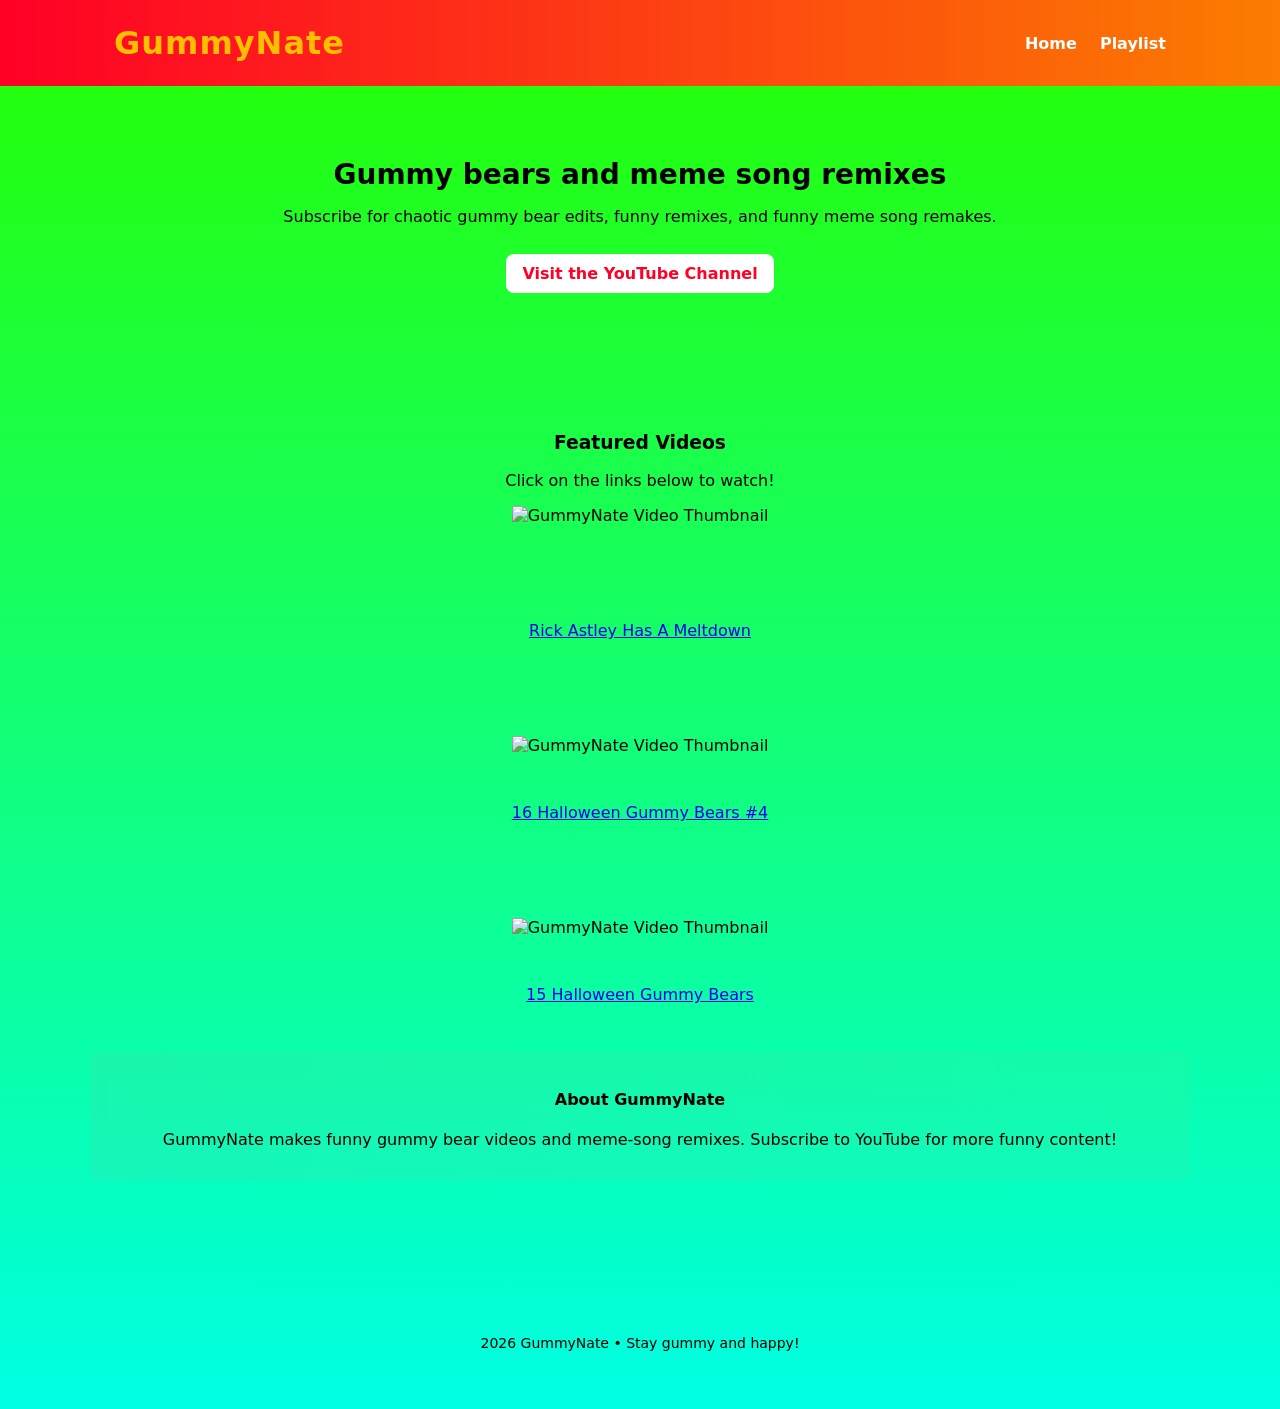
==== Server/index.html @ 898420b8 "Initial commit" ====
<!doctype html>
<html lang="en">

<head>
    <meta name="referrer" content="strict-origin-when-cross-origin">
    <meta charset="utf-8" />
    <meta name="viewport" content="width=device-width,initial-scale=1" />
    <title>GummyNate — Gummy Bear Videos & Meme Song Remixes</title>
    <meta name="description" content="GummyNate: Gummy Bear Videos & Meme Song Remixes." />
    <link rel="stylesheet" href="css/gummynatestyles.css" />
</head>

<body>
    <header class="site-header">
        <div class="wrap">
            <h1 class="brand">GummyNate</h1>
            <nav>
                <a href="index.html">Home</a>
                <a href="gummynateplaylist.html">Playlist</a>
            </nav>
        </div>
    </header>

    <main>
        <section class="hero">
            <div class="wrap">
                <h2>Gummy bears and meme song remixes</h2>
                <p>Subscribe for chaotic gummy bear edits, funny remixes, and funny meme song remakes.</p>
                <a class="cta" href="https://www.youtube.com/@gummynate" target="_blank" rel="noopener">Visit the
                    YouTube Channel</a>
            </div>
        </section>
        <section class="hero">
            <h3>Featured Videos</h3>
            <p>Click on the links below to watch!</p>
            <img src="https://i.ytimg.com/vi/Stycp4XJf3U/hqdefault.jpg" alt="GummyNate Video Thumbnail" width="560"
                height="315">
        </section>
        <section class="hero"> <a href="https://www.youtube.com/watch?v=Stycp4XJf3U" target="_blank" rel="noopener">Rick
                Astley Has A Meltdown</a>
        </section>
        <section class="hero">
            <img src="https://i.ytimg.com/vi/0j6AXVT7KHw/hqdefault.jpg" alt="GummyNate Video Thumbnail" width="560"
                height="315">
            <section class="hero"> <a href="https://www.youtube.com/watch?v=0j6AXVT7KHw" target="_blank"
                    rel="noopener">16
                    Halloween Gummy Bears #4</a>
            </section>
            <section class="hero">
                <img src="https://i.ytimg.com/vi/fOrFjPQbEkU/hqdefault.jpg" alt="GummyNate Video Thumbnail" width="560"
                    height="315">
                <section class="hero"> <a href="https://www.youtube.com/watch?v=fOrFjPQbEkU" target="_blank"
                        rel="noopener">15
                        Halloween Gummy Bears</a>
                </section>
                <section id="about" class="wrap about">
                    <h4>About GummyNate</h4>
                    <p>GummyNate makes funny gummy bear videos and meme-song remixes. Subscribe to YouTube for more
                        funny
                        content!</p>
                </section>
    </main>

    <footer class="site-footer">
        <div class="wrap">
            <p>2026 GummyNate • Stay gummy and happy!</p>
        </div>
    </footer>
</body>

</html>
---- Server/css/gummynatestyles.css ----
:root {
    --bg: #26ff00;
    --accent: #ff0026;
    --accent2: #fb7d00;
    --muted: #000000;
    --maxw: 1100px;
}

* {
    box-sizing: border-box
}

body {
    margin: 0;
    font-family: Inter, system-ui, -apple-system, "Segoe UI", Roboto, "Helvetica Neue", Arial;
    background: linear-gradient(180deg, var(--bg), #00ffe5);
    color: #000000;
    -webkit-font-smoothing: antialiased;
    -moz-osx-font-smoothing: grayscale;
}

.wrap {
    max-width: var(--maxw);
    margin: 0 auto;
    padding: 24px
}

.site-header {
    background: linear-gradient(90deg, var(--accent), var(--accent2));
    color: #ffbf00
}

.site-header .wrap {
    display: flex;
    align-items: center;
    justify-content: space-between
}

.brand {
    margin: 0;
    font-weight: 800;
    letter-spacing: 1px
}

nav a {
    color: #fff;
    margin-left: 18px;
    text-decoration: none;
    font-weight: 600
}

.hero {
    padding: 48px 0;
    text-align: center
}

.hero h2 {
    margin: 0 0 12px;
    font-size: 28px
}

.cta {
    display: inline-block;
    margin-top: 12px;
    background: #fff;
    color: var(--accent);
    padding: 10px 16px;
    border-radius: 8px;
    text-decoration: none;
    font-weight: 700
}

.videos h3 {
    margin-top: 0
}

.grid {
    display: grid;
    grid-template-columns: repeat(auto-fit, minmax(200px, 1fr));
    gap: 16px;
    margin-top: 16px
}

.card {
    background: #ff0000;
    border-radius: 12px;
    box-shadow: 0 6px 18px rgba(0, 0, 0, 0.06);
    overflow: hidden;
    cursor: pointer;
    transition: transform .12s
}

.card:hover {
    transform: translateY(-6px)
}

.card img {
    width: 100%;
    display: block
}

.card h4 {
    margin: 10px;
    padding: 0 12px 18px;
    color: var(--muted)
}

.about {
    background: linear-gradient(90deg, rgba(255, 107, 129, 0.06), rgba(255, 166, 77, 0.04));
    border-radius: 8px;
    padding: 16px
}

.site-footer {
    padding: 20px 0;
    text-align: center;
    color: var(--muted);
    font-size: 14px
}

/* Modal */
.modal {
    position: fixed;
    inset: 0;
    display: none;
    align-items: center;
    justify-content: center;
    background: rgba(0, 0, 0, 0.6);
    z-index: 999
}

.modal[aria-hidden="false"] {
    display: flex
}

.modal-content {
    position: relative;
    width: min(1100px, 95%);
    max-width: 900px;
    background: #000;
    border-radius: 10px;
    overflow: hidden;
    padding-top: 56.25%
}

.modal-content #player {
    position: absolute;
    inset: 0
}

.close {
    position: absolute;
    right: 8px;
    top: 8px;
    background: rgba(255, 255, 255, 0.9);
    border: 0;
    padding: 6px 10px;
    border-radius: 8px;
    cursor: pointer
}

.api-form {
    display: flex;
    gap: 8px;
    flex-wrap: wrap;
    margin-top: 12px
}

.api-form input {
    padding: 8px;
    border-radius: 6px;
    border: 1px solid #000000
}

@media (max-width:600px) {
    .wrap {
        padding: 16px
    }

    .hero h2 {
        font-size: 20px
    }

    .api-form {
        flex-direction: column
    }
}
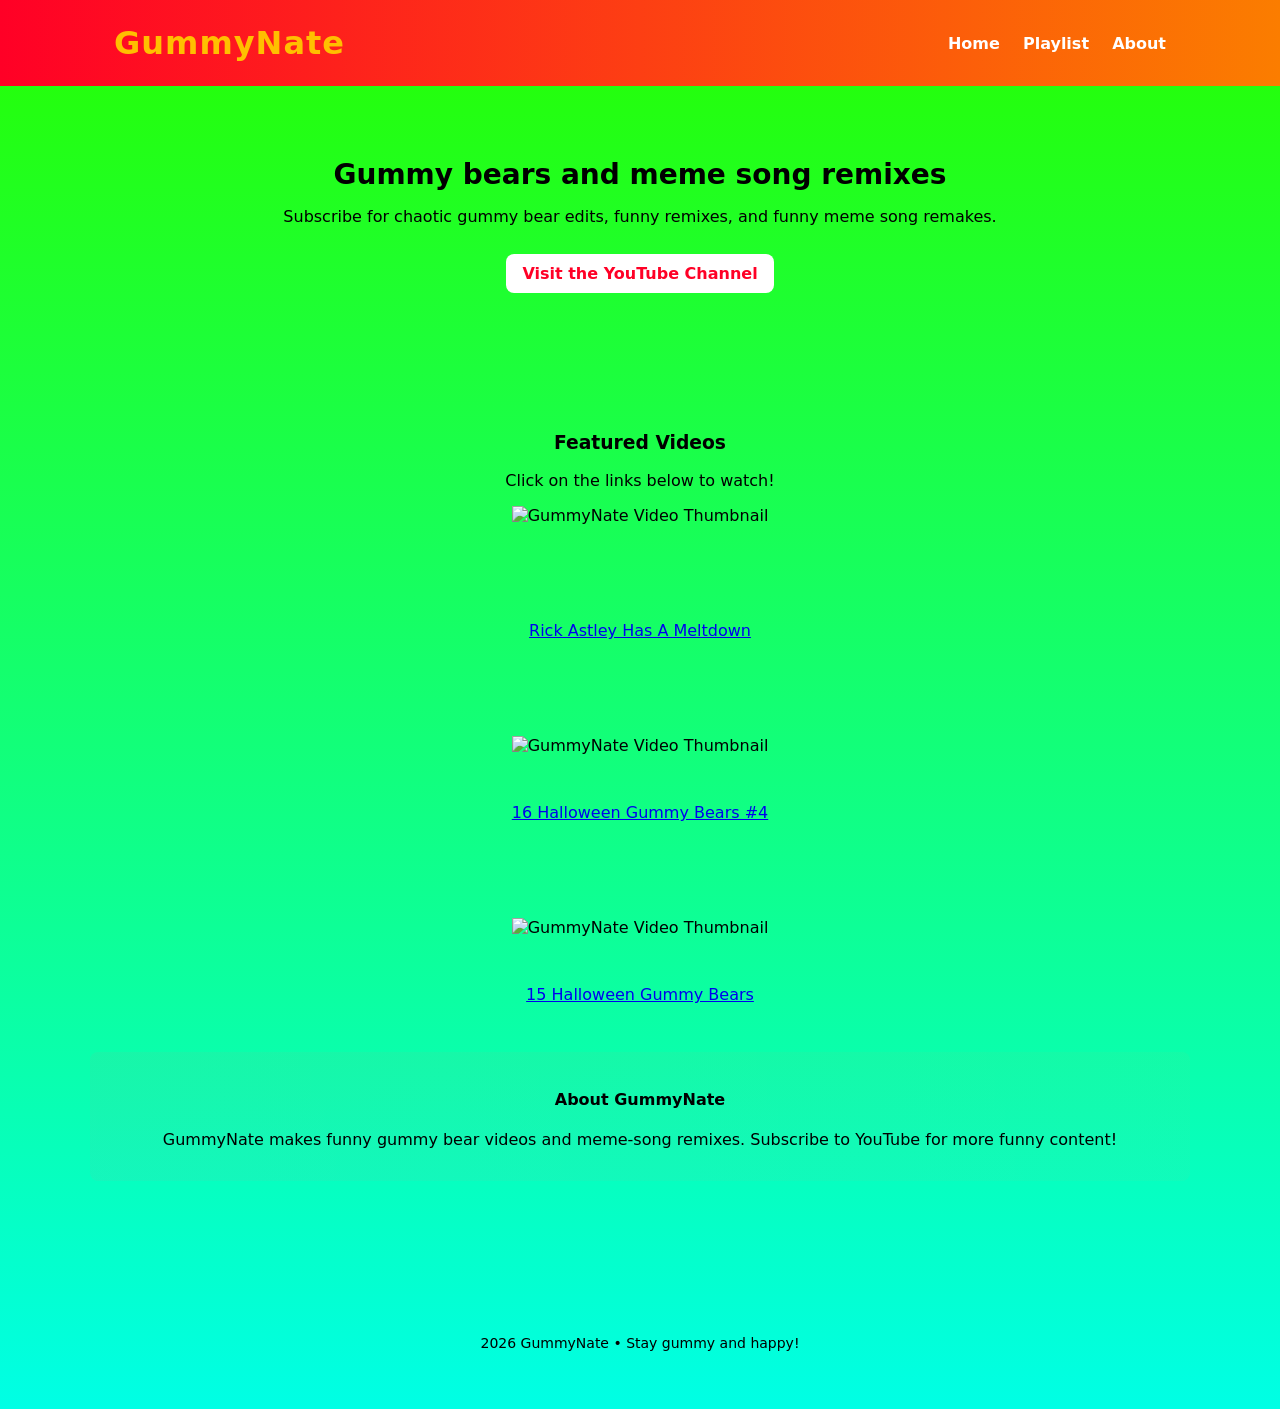
==== commit 2b5393e7: "Add About link to navigation in index.html" ====
--- a/Server/index.html
+++ b/Server/index.html
@@ -4,10 +4,14 @@
 <head>
     <meta name="referrer" content="strict-origin-when-cross-origin">
     <meta charset="utf-8" />
+    <meta name="google-adsense-account" content="ca-pub-2211183523730987">
     <meta name="viewport" content="width=device-width,initial-scale=1" />
     <title>GummyNate — Gummy Bear Videos & Meme Song Remixes</title>
     <meta name="description" content="GummyNate: Gummy Bear Videos & Meme Song Remixes." />
     <link rel="stylesheet" href="css/gummynatestyles.css" />
+    <script async src="https://pagead2.googlesyndication.com/pagead/js/adsbygoogle.js?client=ca-pub-2211183523730987"
+     crossorigin="anonymous"></script>
+    <a href= "google.com, pub-2211183523730987, DIRECT, f08c47fec0942fa0"></a>
 </head>
 
 <body>
@@ -17,6 +21,7 @@
             <nav>
                 <a href="index.html">Home</a>
                 <a href="gummynateplaylist.html">Playlist</a>
+                <a href="README.md">About</a>
             </nav>
         </div>
     </header>
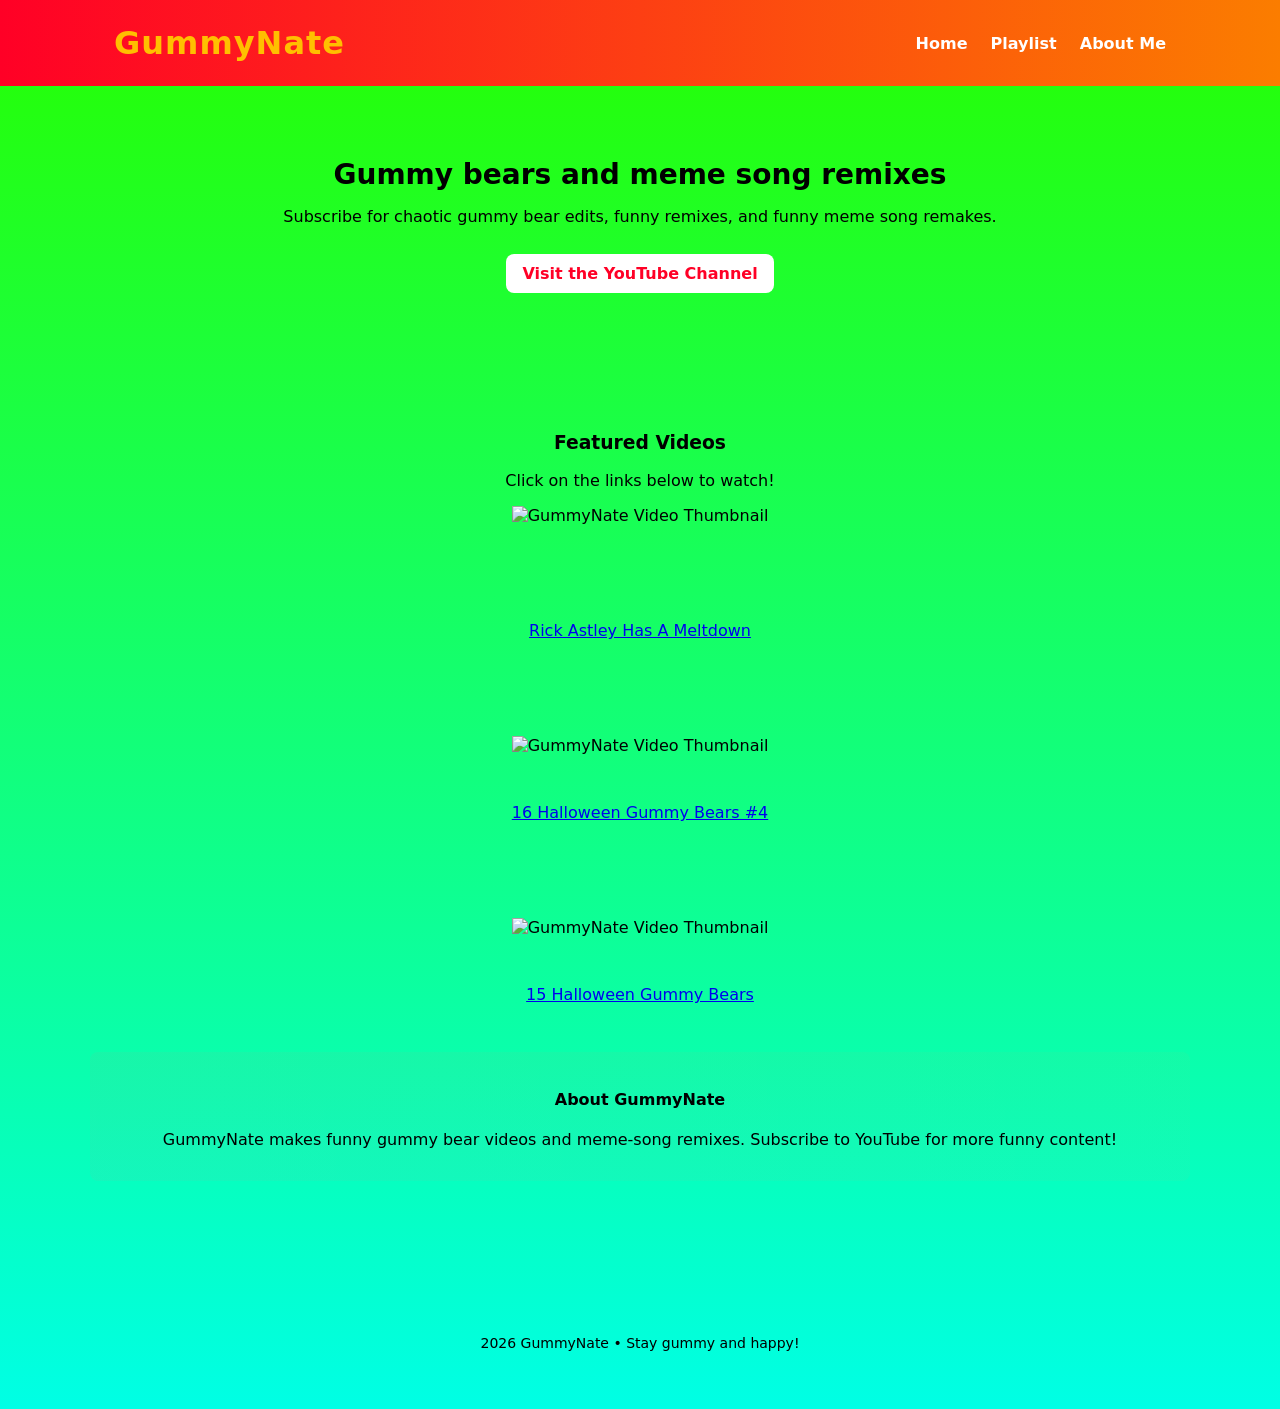
==== commit 0299f259: "Update About link text to 'About Me'" ====
--- a/Server/index.html
+++ b/Server/index.html
@@ -21,7 +21,7 @@
             <nav>
                 <a href="index.html">Home</a>
                 <a href="gummynateplaylist.html">Playlist</a>
-                <a href="README.md">About</a>
+                <a href="README.md">About Me</a>
             </nav>
         </div>
     </header>
